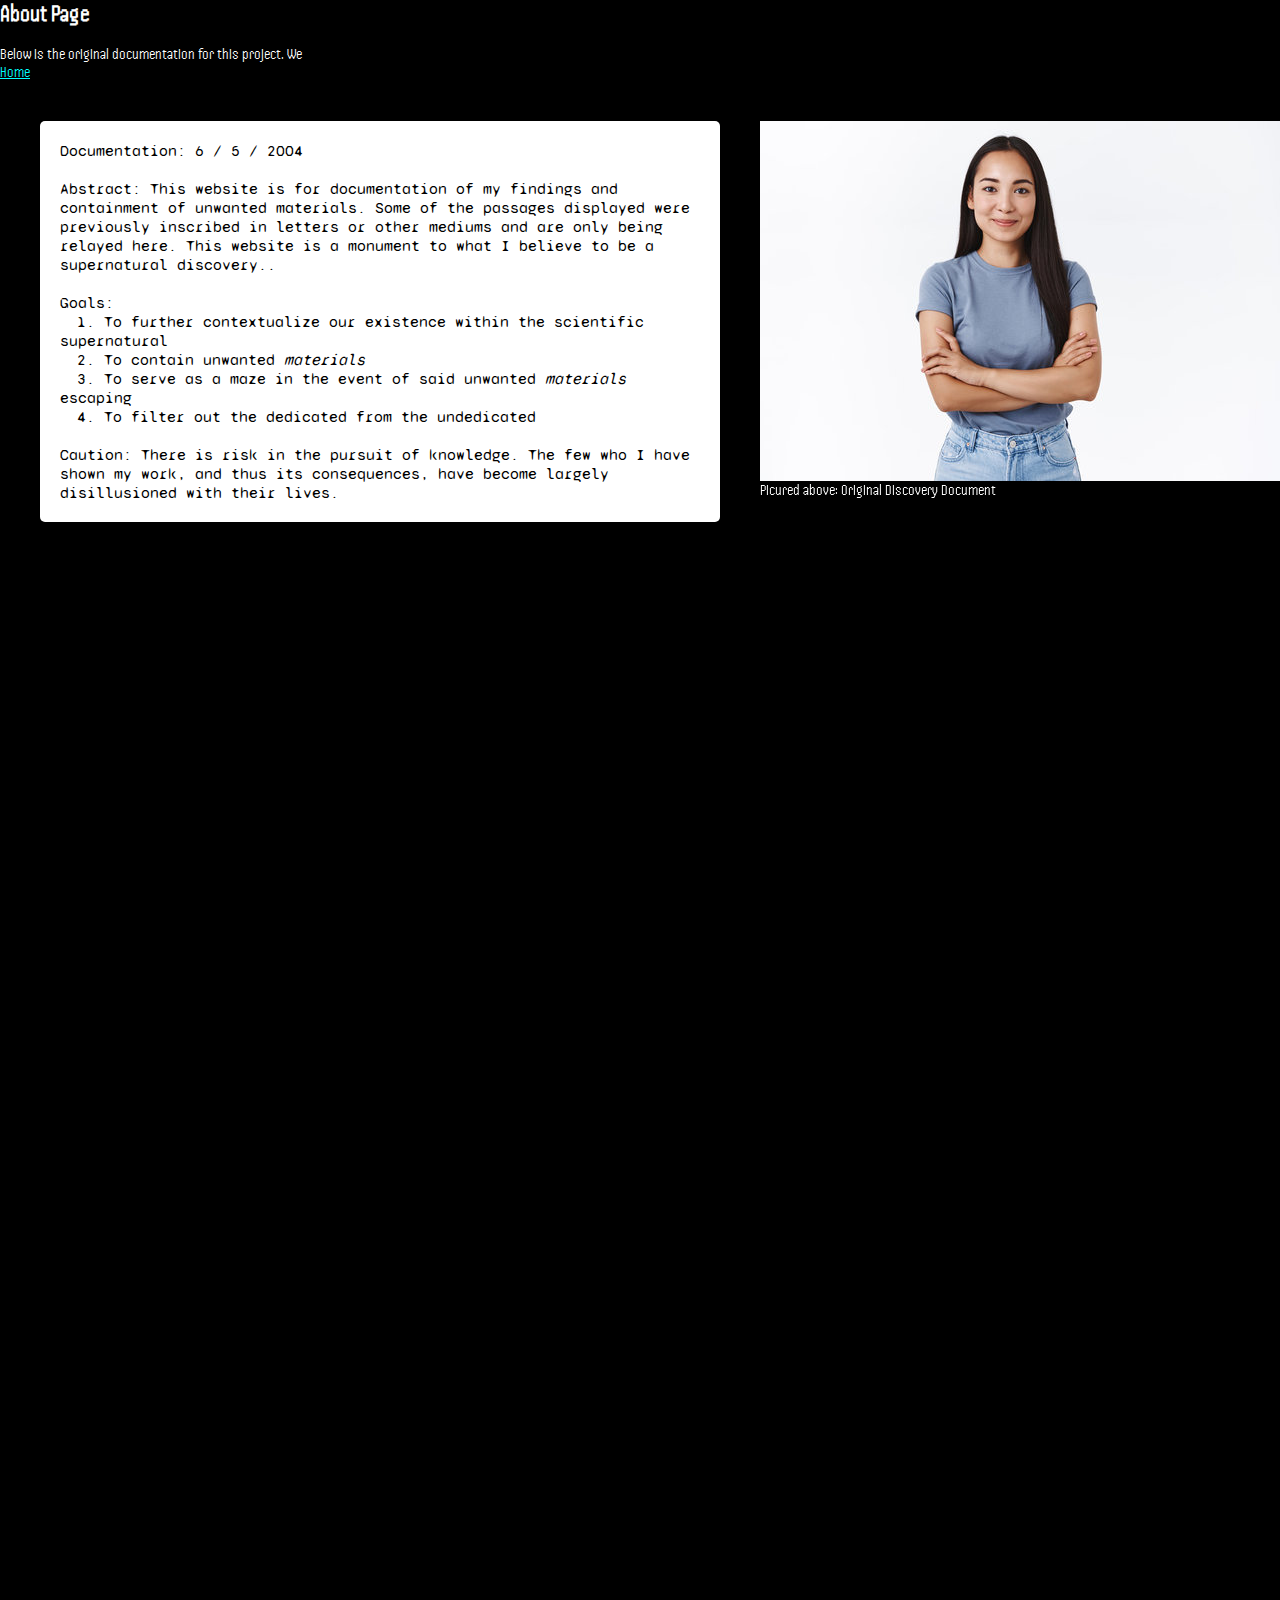
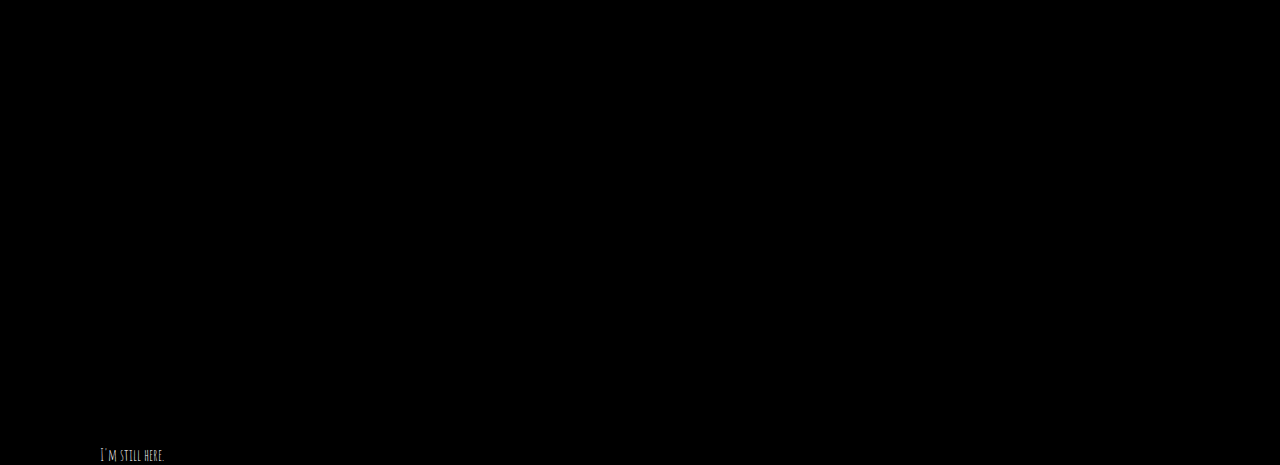
==== About.html @ eedd03cb "about 1" ====
<!DOCTYPE html>
<html lang="en">
<head>
    <link rel="stylesheet" href="https://fonts.googleapis.com/css?family=Handjet">
    <link rel="stylesheet" href="https://fonts.googleapis.com/css2?family=Amatic+SC&family=Syne+Mono">
    <link rel="stylesheet" type="text/css" href="./styles/style.css">
    <meta charset="UTF-8">
    <meta name="viewport" content="width=device-width, initial-scale=1.0">
    <title>About</title>
    <script type="module" src="scripts/main.js"></script>
    <script type="module" src="scripts/gameLog.js"></script>
</head>
<body class="backgroundAndText" >
    <div id = "about" class="about">
        <div id = "updates">
            <div class="about">
                <h2>About Page</h2><br>
                <p>Below is the original documentation for this project. We </p><br>
                <a href="Home.html">Home</a>
            </div>
        </div>
        <div id = "documentation">
            <div class="about-old">
                <p>Documentation: 6 / 5 / 2004  </p><br><br>
                <p id = "abstract">
                    Abstract: This website is for documentation of my findings and containment of unwanted materials.
                    Some of the passages displayed were previously inscribed in letters or other mediums and are only 
                    being relayed here. This website is a monument to what I believe to be a supernatural discovery..<br><br>
                </p>
                <p id = "Goals">
                    Goals:<br>
                    &#8194; 1. To further contextualize our existence within the scientific supernatural <br>
                    &#8194; 2. To contain unwanted <i>materials</i> <br>
                    &#8194; 3. To serve as a maze in the event of said unwanted <i>materials</i> escaping<br>
                    &#8194; 4. To filter out the dedicated from the undedicated <br><br>
                </p>
                <p id = "Warnings">
                    Caution: There is risk in the pursuit of knowledge. The few who I have shown my work, and
                    thus its consequences, have become largely disillusioned with their lives.
                </p>       
            </div>
        </div>
        <div id = "Spirit">
            <div class="spiritAbout">
                <p class="Spirit">I'm still here.</p><br>
            </div>
        </div>
    </div>
    <div id="right">
        <div id = "documentation">
            <img class="aboutPhoto" id="checksPuzzleAbout" src="./images/scarygirl.jpg" alt="Italian Trulli">
        </div>
        <div id = "aboutPhoto">
            <p class="aboutPhotoText">Picured above: Original Discovery Document</p>
        </div>
</body>
</html>
---- styles/style.css ----
* {
  margin: 0;
  padding: 0;
}

p {
  display: inline;
}

button{
  background-color: rgb(0, 0, 0);
  border-radius: 3px;
  border-color: white;
  padding: 15 px 32px;
  font-size: 16px;
  width: 25%;
}

input {
  border-radius: 3px;
  border-color: white;
  width: 25%;
  font-size: 16px;
  /* background-color: ; */
}

.backgroundAndText {
  font-family: 'Handjet', 'Handjet';
  background-color: rgb(0, 0, 0);
  color: white;
}

.backgroundAndText a {
  color: aqua;
}
 
#Findings p {
  display: block;
}

.backgroundAndText #context{
  color: black;
}

#context {
  cursor: default;
}

.links {
  font-weight: bold;
}

/*Lessons Styling*/
.Lessons {
  font-family: 'Handjet', 'Handjet';
  color: white;
} 

.Spirit {
  /*color: blue;*/
  /*font-weight: bold;*/
  font-family: 'Amatic SC', serif;
  text-shadow: 1px 1px black;
}

#Findings {
  width: 75%;
  margin: 0 auto;
  /* background-color: gray; */
  padding: 5px;
}

.Finding {
  /* font-family: 'Syne Mono', monospace;
  background-color: #fff6d6; */
  border-radius: 5px;
  width: auto;
  padding: 5px;
  margin: 10px;
}

.Story {
  text-indent: 15px;
}

.homeimg {
  opacity: 0;
  position: absolute;
  top: 0;
  left: 0;
  z-index: -2;
}

.text-container {
  position: absolute;
}

.overlay-text {
  position: absolute;
  font-family: 'Amatic SC', serif;
  text-shadow: 1px 1px black;
  top: 45px;
  left: 280px;/*update this to match the new font*/
  z-index: -1;
}
/* 
.header {
  font-family: ''
} */

.about-old {
  font-family: 'Syne Mono', monospace;
  color: rgb(0, 0, 0);
  background-color: rgb(255, 255, 255);
  border-radius: 5px;
  width: 50%;
  padding: 20px;
  margin: 40px;
  float:left;
  max-width: 800px;
}

.about {
  font-family: 'Handjet', 'Handjet';
  position: sticky;
  text-shadow: 0.4px px rgb(255, 255, 255);
  display: inline;
  
}

.aboutPhoto{
  position: fixed;
  margin-top: 40px;
}

.aboutPhotoText{
  position: fixed;
  margin-top: 400px;
}

.spiritAbout {
  top: 45px; 
  left: 100px;
  position: absolute;
  font-family: 'Amatic SC', serif;
  text-shadow: 1px 1px black;
  margin-top: 2000px;
  z-index: -6; 
}

.spiritLesson {
  top: 45px; 
  left: 100px;
  position: absolute;
  font-family: 'Amatic SC', serif;
  text-shadow: 1px 1px black;
  margin-top: 740px;
  z-index: -6; 
  opacity: 0.45;
}

span {
  font-weight: bold;
}

#containment {
  width: 75%;
  margin: 0 auto;
}

.bordertesting {
  border: 2px;
  border-color: gray;
  border-style: dotted;
}

#EntryForm {
  margin: 0 auto;
}
.prisonerWarning {
  height: 90vh;
  display: flex;
  justify-content: center;
  align-items: center;
  vertical-align: middle;
  font-family: 'Amatic SC', serif;
  text-align: center;
  font-size: 50px;
  position: absolute;
  font-family: 'Amatic SC', serif;
  text-shadow: 1px 1px black;
}

.startimg {
  opacity: 0;
  z-index: -1;
  justify-content: center;
  align-items: center;
  vertical-align: middle;
  position: absolute;
}

.about2photos {
  position: relative;
  top: 0;
  left: 0;
}

.nopupils{
  position: relative;
  top: 0;
  left: 0;
}

@keyframes shake {
  0% { transform: translate(0, 0); }
  20% { transform: translate(-5px, 1); }
  40% { transform: translate(5px, 2); }
  60% { transform: translate(-5px, -1); }
  80% { transform: translate(5px, 0); }
  100% { transform: translate(0, -2); }
}

.leftpupil {
  top: 155px;
  left: 278px;
  width: 15px;
  height: auto;
  z-index: 2;
  position: absolute;
  animation: shake 3s infinite;
}

.rightpupil {
  top: 150px;
  left: 360px;
  width: 15px;
  height: auto;
  z-index: 2;
  position: absolute;
  animation: shake 3s infinite;
}

.overlap-container {
  position: relative;
  display: flex;
  justify-content: center;
  align-items: center;
  height: 100vh
}
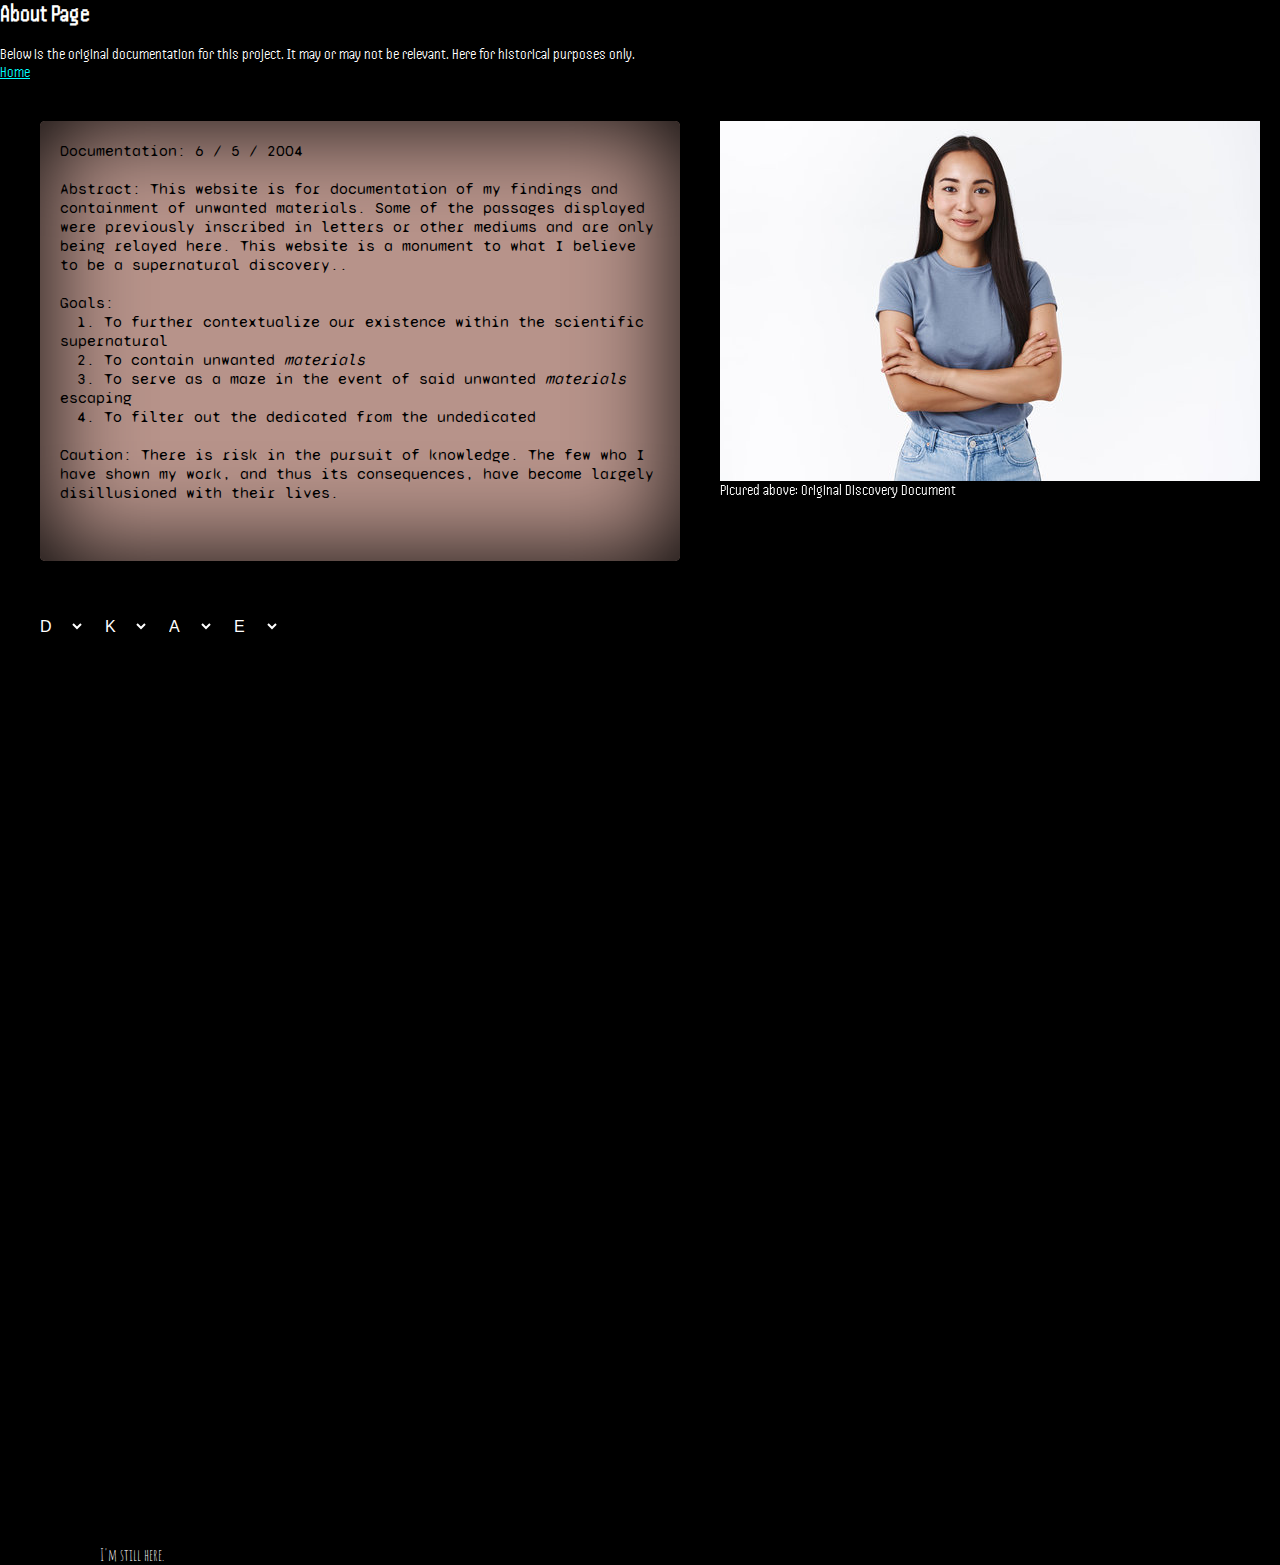
==== commit 3945d55b: "about 1 updates" ====
--- a/About.html
+++ b/About.html
@@ -4,9 +4,11 @@
     <link rel="stylesheet" href="https://fonts.googleapis.com/css?family=Handjet">
     <link rel="stylesheet" href="https://fonts.googleapis.com/css2?family=Amatic+SC&family=Syne+Mono">
     <link rel="stylesheet" type="text/css" href="./styles/style.css">
+    <link rel="stylesheet" type="text/css" href="./styles/wheel.css">
     <meta charset="UTF-8">
     <meta name="viewport" content="width=device-width, initial-scale=1.0">
     <title>About</title>
+    <script type="module" src="scripts/BikeLockTest.js"></script>
     <script type="module" src="scripts/main.js"></script>
     <script type="module" src="scripts/gameLog.js"></script>
 </head>
@@ -15,7 +17,7 @@
         <div id = "updates">
             <div class="about">
                 <h2>About Page</h2><br>
-                <p>Below is the original documentation for this project. We </p><br>
+                <p>Below is the original documentation for this project. It may or may not be relevant. Here for historical purposes only. </p><br>
                 <a href="Home.html">Home</a>
             </div>
         </div>
@@ -40,18 +42,28 @@
                 </p>       
             </div>
         </div>
+
+        <div id="right">
+            <div id = "documentation">
+                <img class="aboutPhoto" id="checksPuzzleAbout" src="./images/scarygirl.jpg" alt="Italian Trulli">
+            </div>
+            <div id = "aboutPhoto">
+                <p class="aboutPhotoText">Picured above: Original Discovery Document</p>
+            </div>
+        </div>
+        
+        <div class="aboutPuzzle">
+            <div id="puzzle">
+            </div>
+            <div id="StatusText" style="margin-left: 20px;">
+            </div>
+        </div>
+        
         <div id = "Spirit">
             <div class="spiritAbout">
                 <p class="Spirit">I'm still here.</p><br>
             </div>
         </div>
     </div>
-    <div id="right">
-        <div id = "documentation">
-            <img class="aboutPhoto" id="checksPuzzleAbout" src="./images/scarygirl.jpg" alt="Italian Trulli">
-        </div>
-        <div id = "aboutPhoto">
-            <p class="aboutPhotoText">Picured above: Original Discovery Document</p>
-        </div>
 </body>
 </html>--- a/styles/style.css
+++ b/styles/style.css
@@ -7,7 +7,7 @@
   display: inline;
 }
 
-button{
+button {
   background-color: rgb(0, 0, 0);
   border-radius: 3px;
   border-color: white;
@@ -33,12 +33,12 @@
 .backgroundAndText a {
   color: aqua;
 }
- 
+
 #Findings p {
   display: block;
 }
 
-.backgroundAndText #context{
+.backgroundAndText #context {
   color: black;
 }
 
@@ -54,7 +54,7 @@
 .Lessons {
   font-family: 'Handjet', 'Handjet';
   color: white;
-} 
+}
 
 .Spirit {
   /*color: blue;*/
@@ -100,56 +100,72 @@
   font-family: 'Amatic SC', serif;
   text-shadow: 1px 1px black;
   top: 45px;
-  left: 280px;/*update this to match the new font*/
+  left: 280px;
+  /*update this to match the new font*/
   z-index: -1;
 }
+
 /* 
 .header {
   font-family: ''
 } */
 
 .about-old {
+  width: 600px; /* Set a fixed width */
+  height: 400px; /* Set a fixed height */
+  overflow: hidden; /* Hide overflowing content */
   font-family: 'Syne Mono', monospace;
   color: rgb(0, 0, 0);
-  background-color: rgb(255, 255, 255);
   border-radius: 5px;
   width: 50%;
   padding: 20px;
   margin: 40px;
-  float:left;
-  max-width: 800px;
+  float: left;
+  max-width: 600px;
+  box-shadow: 5px 5px 100px black, 0 0 100px rgb(0, 0, 0) inset;
+  background: #b7938a;
 }
 
 .about {
   font-family: 'Handjet', 'Handjet';
   position: sticky;
   text-shadow: 0.4px px rgb(255, 255, 255);
-  display: inline;
-  
-}
-
-.aboutPhoto{
+  display: block;
+
+}
+
+.aboutPuzzle {
+  margin-top: 520px;
+  margin-left: 20px;
+}
+
+.aboutPhoto {
   position: fixed;
   margin-top: 40px;
 }
 
-.aboutPhotoText{
+.lessonPhoto {
+  width: 600px;
+  padding: 20px;
+}
+
+.aboutPhotoText {
   position: fixed;
   margin-top: 400px;
 }
 
 .spiritAbout {
-  top: 45px; 
+  top: 45px;
   left: 100px;
   position: absolute;
   font-family: 'Amatic SC', serif;
   text-shadow: 1px 1px black;
-  margin-top: 2000px;
-  z-index: -6; 
+  margin-top: 1500px;
+  z-index: -6;
 }
 
 .spiritLesson {
-  top: 45px; 
+  top: 45px;
   left: 100px;
   position: absolute;
   font-family: 'Amatic SC', serif;
@@ -193,6 +209,7 @@
 
 .startimg {
   opacity: 0;
+  width: 400px;
   z-index: -1;
   justify-content: center;
   align-items: center;
@@ -213,12 +230,30 @@
 }
 
 @keyframes shake {
-  0% { transform: translate(0, 0); }
-  20% { transform: translate(-5px, 1); }
-  40% { transform: translate(5px, 2); }
-  60% { transform: translate(-5px, -1); }
-  80% { transform: translate(5px, 0); }
-  100% { transform: translate(0, -2); }
+
+  0% {
+    transform: translate(0, 0);
+  }
+
+  20% {
+    transform: translate(-5px, 1);
+  }
+
+  40% {
+    transform: translate(5px, 2);
+  }
+
+  60% {
+    transform: translate(-5px, -1);
+  }
+
+  80% {
+    transform: translate(5px, 0);
+  }
+
+  100% {
+    transform: translate(0, -2);
+  }
 }
 
 .leftpupil {
@@ -247,4 +282,10 @@
   justify-content: center;
   align-items: center;
   height: 100vh
+}
+
+.Blackout {
+  color: rgb(255, 255, 255);
+  background-color: rgb(255, 255, 255);
+  user-select: none;
 }--- a/styles/wheel.css
+++ b/styles/wheel.css
@@ -0,0 +1,45 @@
+.dropbtn {
+  background-color: #000000;
+  background-color: #000000;
+  color: white;
+  padding: 16px;
+  font-size: 16px;
+  border: none;
+  cursor: pointer;
+}
+
+/* The container <div> - needed to position the dropdown content */
+.dropdown {
+  position: relative;
+  display: inline-block;
+}
+
+/* Dropdown Content (Hidden by Default) */
+.dropdown-content {
+  display: none;
+  position: absolute;
+  background-color: rgb(6, 6, 6);
+  min-width: 160px;
+  box-shadow: 0px 8px 16px 0px rgba(0,0,0,0.2);
+  z-index: 1;
+}
+
+/* Links inside the dropdown */
+.dropdown-content a {
+  color: black;
+  padding: 12px 16px;
+  text-decoration: none;
+  display: block;
+}
+
+/* Change color of dropdown links on hover */
+.dropdown-content a:hover {background-color: #f1f1f1}
+
+/* Show the dropdown menu on hover */
+.dropdown:hover .dropdown-content {
+  display: block;
+}
+
+/* Change the background color of the dropdown button when the dropdown content is shown */
+.dropdown:hover .dropbtn {
+  background-color: #3e8e41;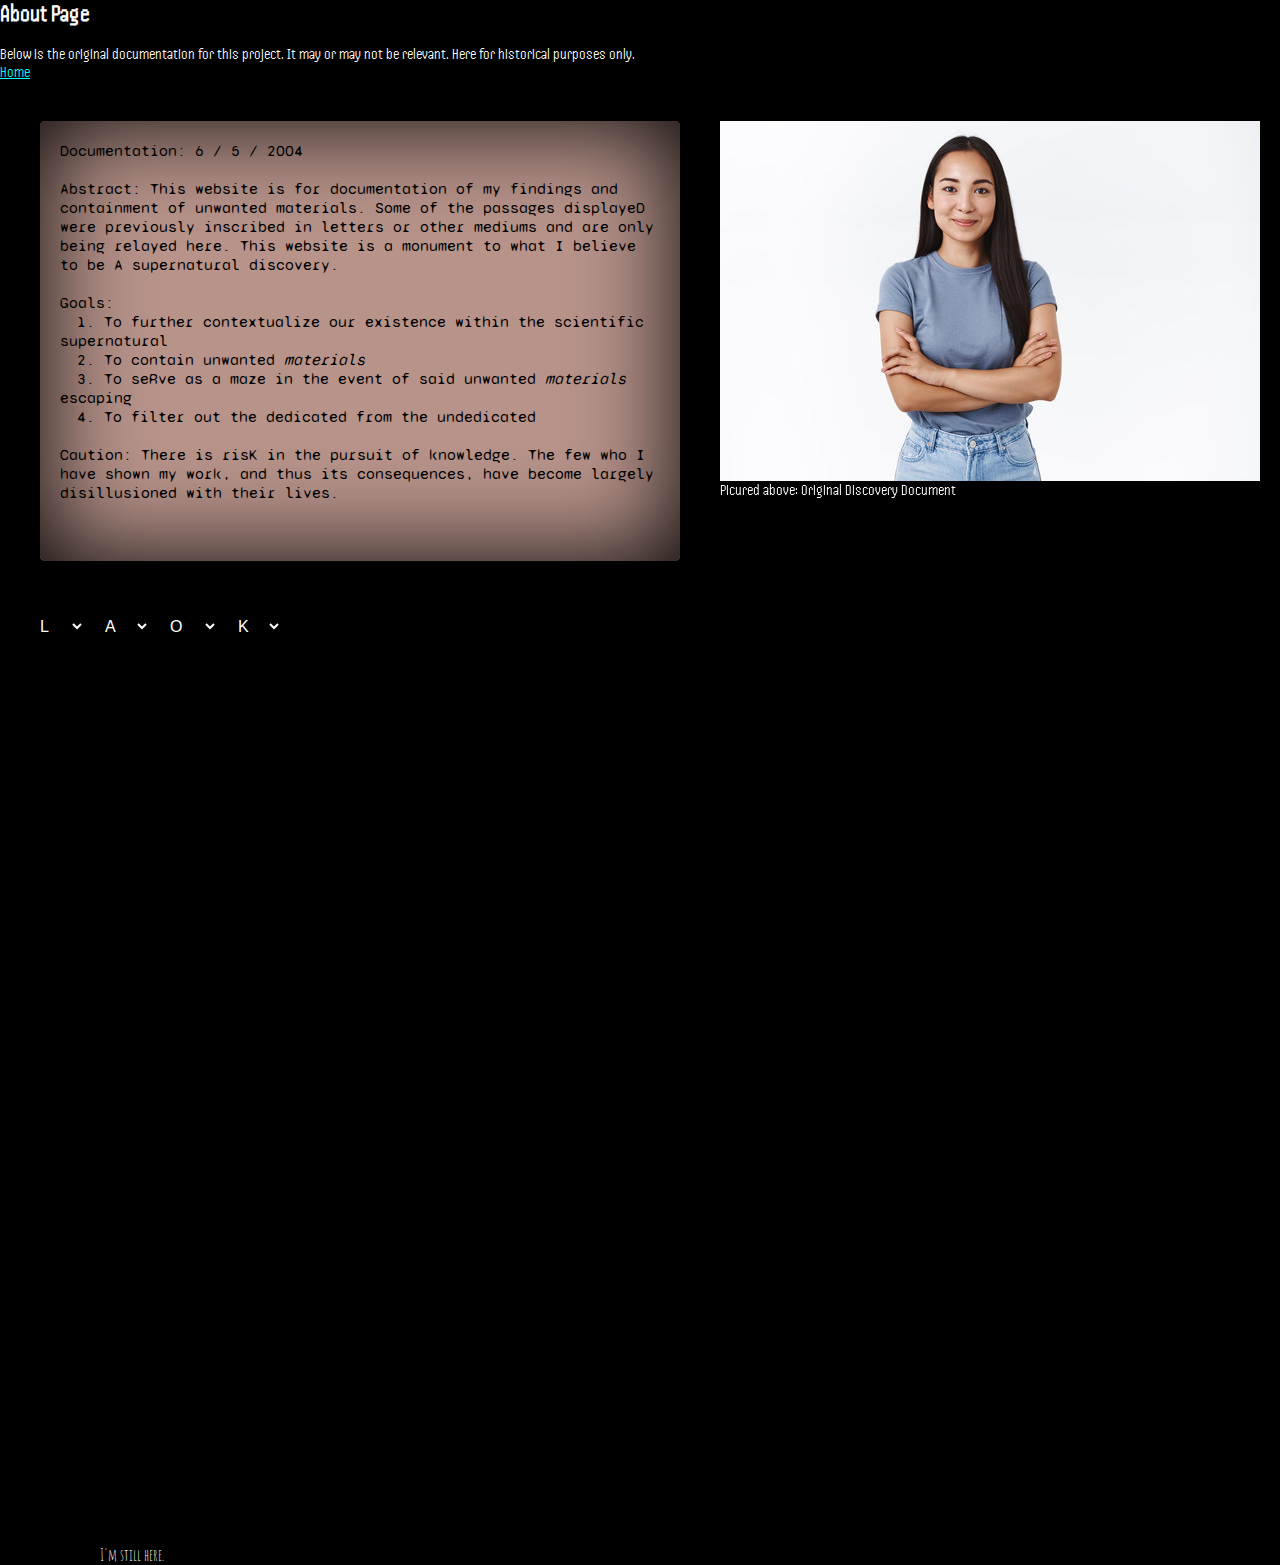
==== commit 9f6d9deb: "minor stuff" ====
--- a/About.html
+++ b/About.html
@@ -26,18 +26,18 @@
                 <p>Documentation: 6 / 5 / 2004  </p><br><br>
                 <p id = "abstract">
                     Abstract: This website is for documentation of my findings and containment of unwanted materials.
-                    Some of the passages displayed were previously inscribed in letters or other mediums and are only 
-                    being relayed here. This website is a monument to what I believe to be a supernatural discovery..<br><br>
+                    Some of the passages displayeD were previously inscribed in letters or other mediums and are only 
+                    being relayed here. This website is a monument to what I believe to be A supernatural discovery.<br><br>
                 </p>
                 <p id = "Goals">
                     Goals:<br>
                     &#8194; 1. To further contextualize our existence within the scientific supernatural <br>
                     &#8194; 2. To contain unwanted <i>materials</i> <br>
-                    &#8194; 3. To serve as a maze in the event of said unwanted <i>materials</i> escaping<br>
+                    &#8194; 3. To seRve as a maze in the event of said unwanted <i>materials</i> escaping<br>
                     &#8194; 4. To filter out the dedicated from the undedicated <br><br>
                 </p>
                 <p id = "Warnings">
-                    Caution: There is risk in the pursuit of knowledge. The few who I have shown my work, and
+                    Caution: There is risK in the pursuit of knowledge. The few who I have shown my work, and
                     thus its consequences, have become largely disillusioned with their lives.
                 </p>       
             </div>
--- a/styles/style.css
+++ b/styles/style.css
@@ -193,6 +193,7 @@
 #EntryForm {
   margin: 0 auto;
 }
+
 .prisonerWarning {
   height: 90vh;
   display: flex;
@@ -229,6 +230,10 @@
   left: 0;
 }
 
+.ARGModel {
+  animation: ARGshake 0.1s infinite;
+}
+
 @keyframes shake {
 
   0% {
@@ -255,6 +260,53 @@
     transform: translate(0, -2);
   }
 }
+
+@keyframes ARGshake {
+  0% {
+    transform: translate(0, 0);
+  }
+
+  10% {
+    transform: translate(-5px, -4px) rotate(-10deg);
+  }
+
+  20% {
+    transform: translate(7px, 6px) rotate(10deg);
+  }
+
+  30% {
+    transform: translate(-2px, -4px) rotate(-10deg);
+  }
+
+  40% {
+    transform: translate(3px, 9px) rotate(10deg);
+  }
+
+  50% {
+    transform: translate(-2px, -1px) rotate(-10deg);
+  }
+
+  60% {
+    transform: translate(5px, 6px) rotate(10deg);
+  }
+
+  70% {
+    transform: translate(-4px, -5px) rotate(-10deg);
+  }
+
+  80% {
+    transform: translate(5px, 4px) rotate(10deg);
+  }
+
+  90% {
+    transform: translate(-4px, 5px) rotate(-10deg);
+  }
+
+  100% {
+    transform: translate(0, 0);
+  }
+}
+
 
 .leftpupil {
   top: 155px;
@@ -288,4 +340,12 @@
   color: rgb(255, 255, 255);
   background-color: rgb(255, 255, 255);
   user-select: none;
+}
+
+#regret2Key {
+  user-select: text;
+}
+
+#regret4Key {
+  font-weight: normal;
 }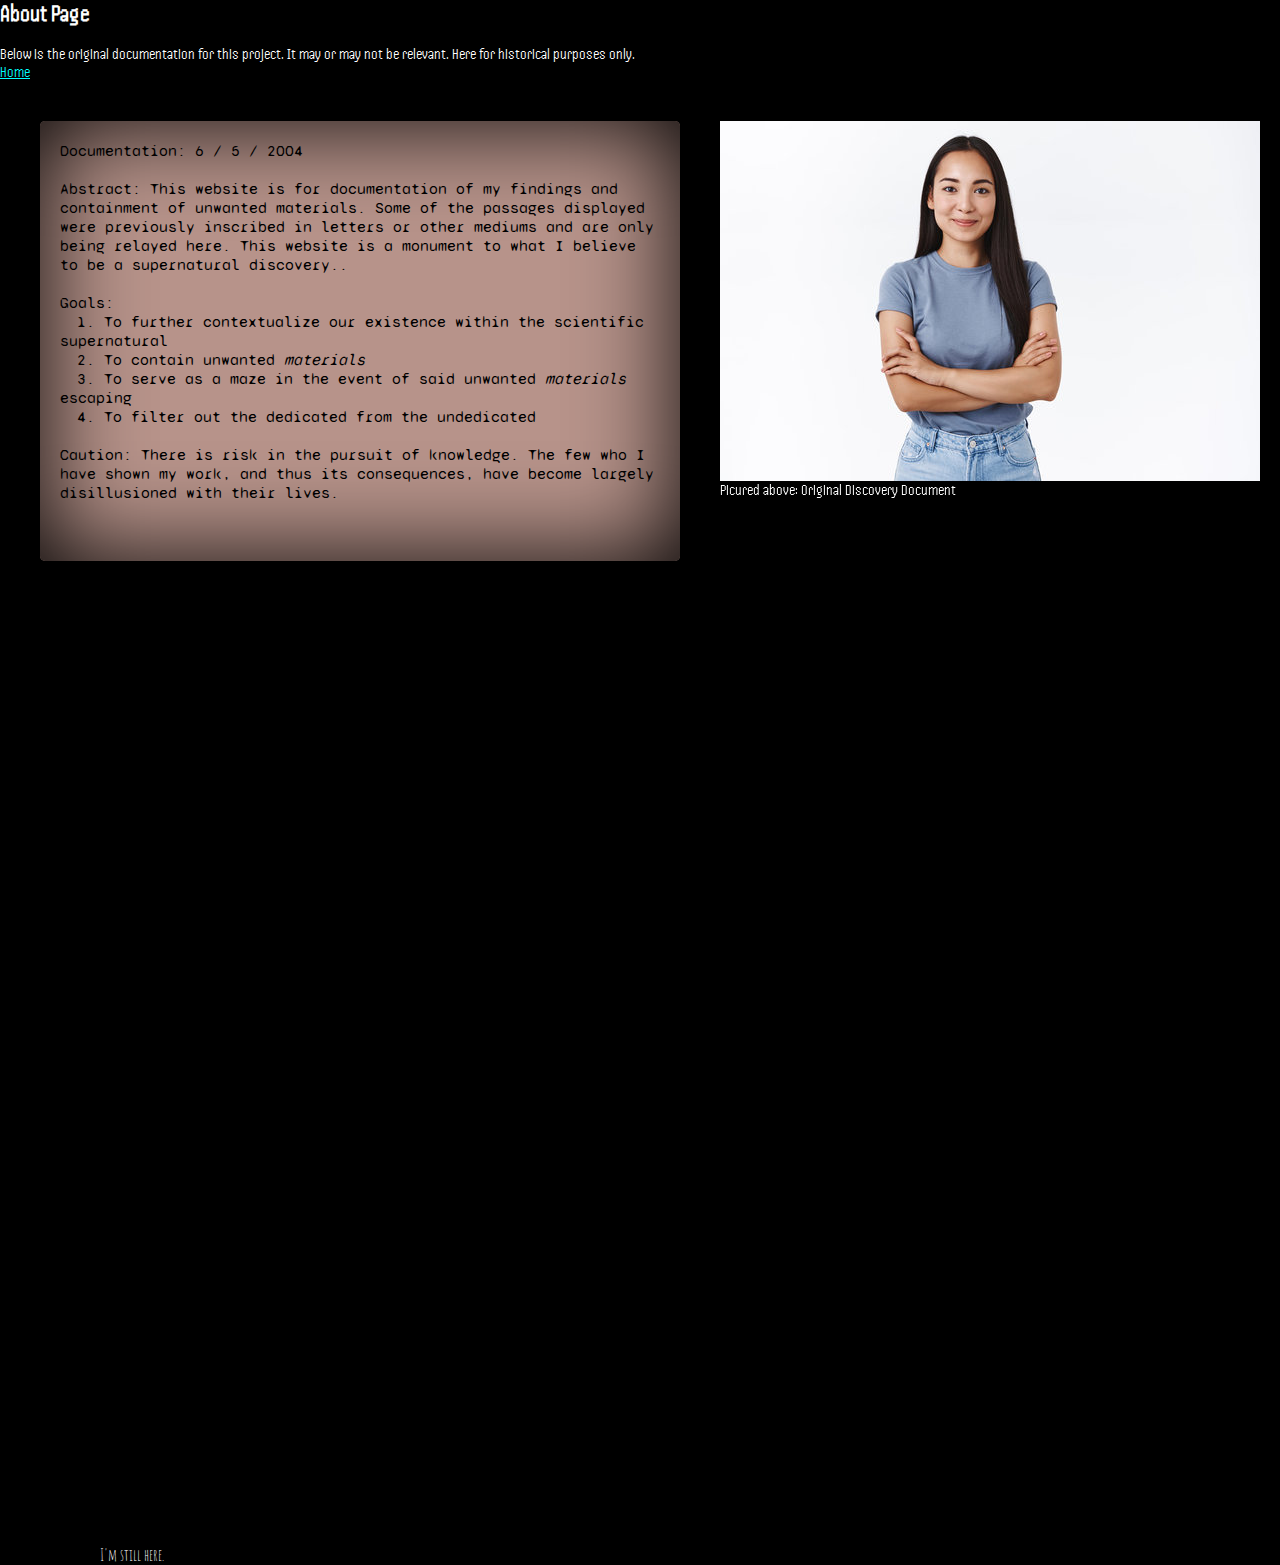
==== commit 01054542: "Refactored the About page event listeners to be created in gameLog.js and commented out code in the " ====
--- a/About.html
+++ b/About.html
@@ -8,7 +8,7 @@
     <meta charset="UTF-8">
     <meta name="viewport" content="width=device-width, initial-scale=1.0">
     <title>About</title>
-    <script type="module" src="scripts/BikeLockTest.js"></script>
+    <!-- <script type="module" src="scripts/BikeLockTest.js"></script> -->
     <script type="module" src="scripts/main.js"></script>
     <script type="module" src="scripts/gameLog.js"></script>
 </head>
@@ -26,18 +26,18 @@
                 <p>Documentation: 6 / 5 / 2004  </p><br><br>
                 <p id = "abstract">
                     Abstract: This website is for documentation of my findings and containment of unwanted materials.
-                    Some of the passages displayeD were previously inscribed in letters or other mediums and are only 
-                    being relayed here. This website is a monument to what I believe to be A supernatural discovery.<br><br>
+                    Some of the passages displayed were previously inscribed in letters or other mediums and are only 
+                    being relayed here. This website is a monument to what I believe to be a supernatural discovery..<br><br>
                 </p>
                 <p id = "Goals">
                     Goals:<br>
                     &#8194; 1. To further contextualize our existence within the scientific supernatural <br>
                     &#8194; 2. To contain unwanted <i>materials</i> <br>
-                    &#8194; 3. To seRve as a maze in the event of said unwanted <i>materials</i> escaping<br>
+                    &#8194; 3. To serve as a maze in the event of said unwanted <i>materials</i> escaping<br>
                     &#8194; 4. To filter out the dedicated from the undedicated <br><br>
                 </p>
                 <p id = "Warnings">
-                    Caution: There is risK in the pursuit of knowledge. The few who I have shown my work, and
+                    Caution: There is risk in the pursuit of knowledge. The few who I have shown my work, and
                     thus its consequences, have become largely disillusioned with their lives.
                 </p>       
             </div>
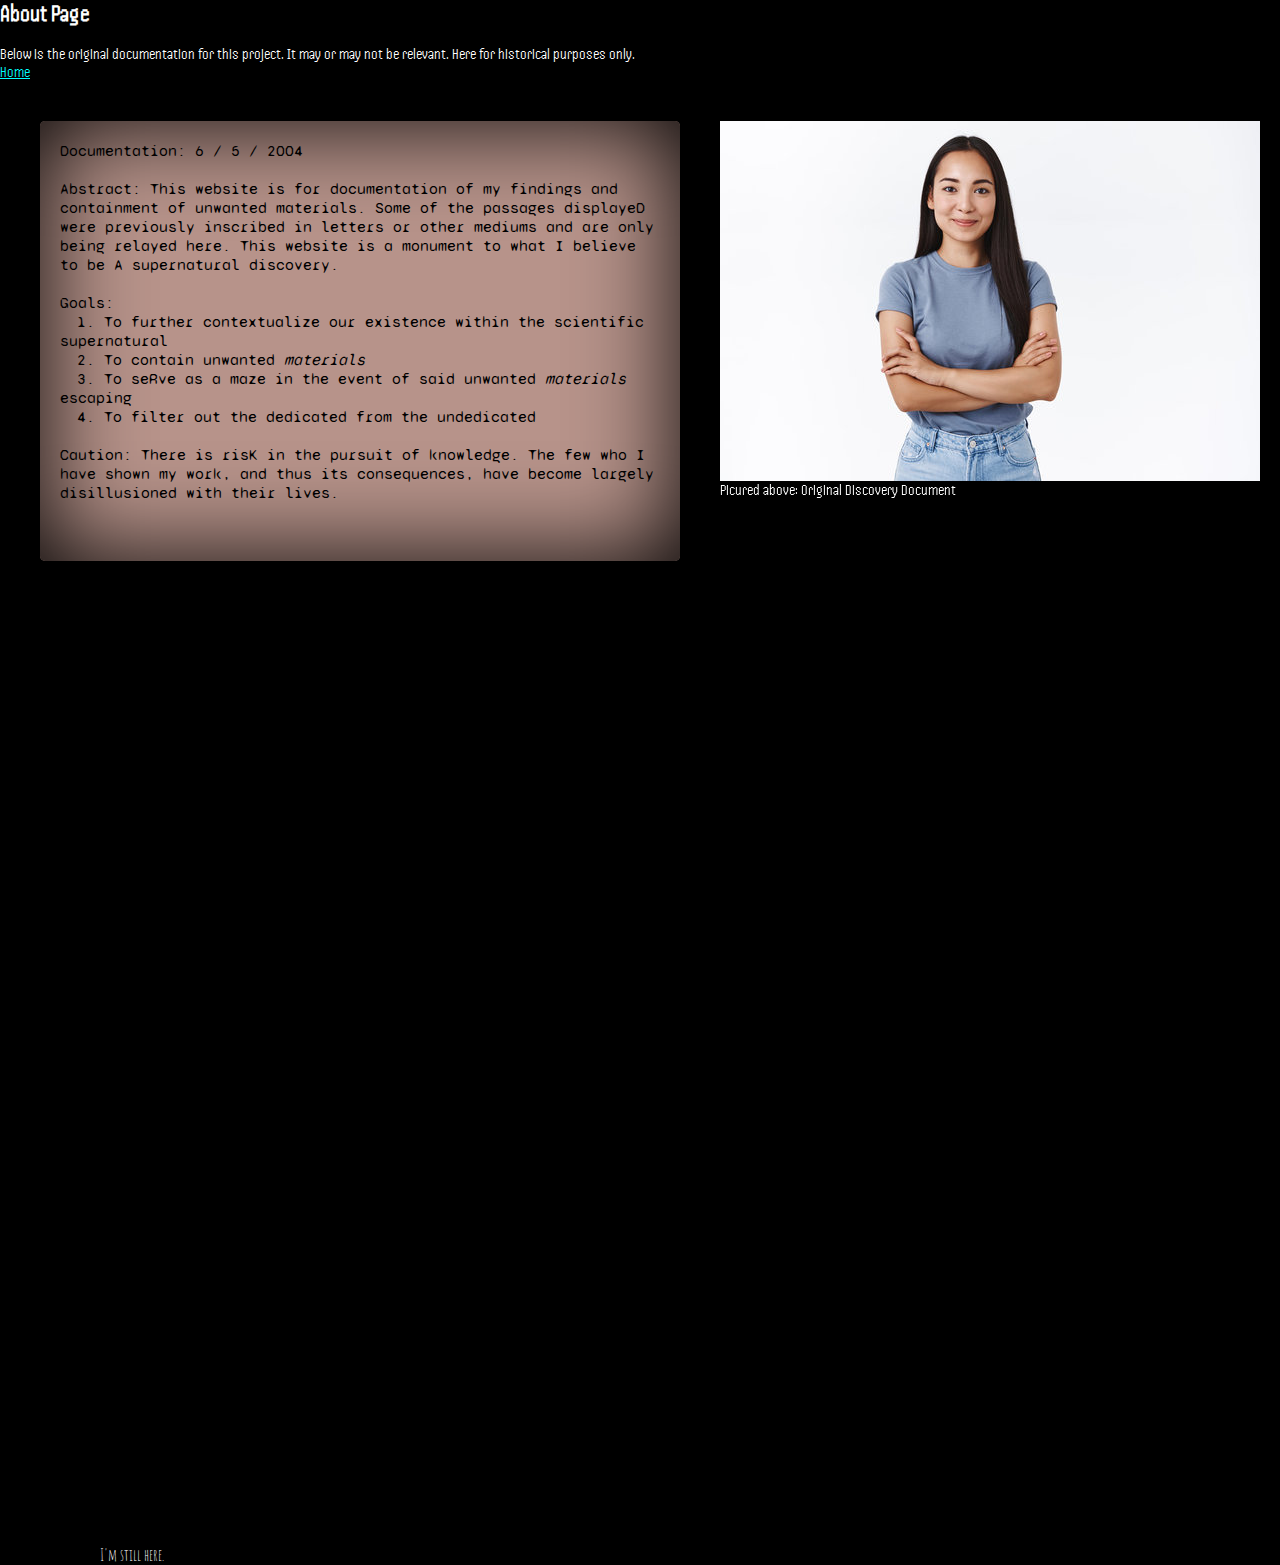
==== commit 8f383e19: "Refactored the About page event listeners to be created in gameLog.js and commented out code in the " ====
--- a/About.html
+++ b/About.html
@@ -26,18 +26,18 @@
                 <p>Documentation: 6 / 5 / 2004  </p><br><br>
                 <p id = "abstract">
                     Abstract: This website is for documentation of my findings and containment of unwanted materials.
-                    Some of the passages displayed were previously inscribed in letters or other mediums and are only 
-                    being relayed here. This website is a monument to what I believe to be a supernatural discovery..<br><br>
+                    Some of the passages displayeD were previously inscribed in letters or other mediums and are only 
+                    being relayed here. This website is a monument to what I believe to be A supernatural discovery.<br><br>
                 </p>
                 <p id = "Goals">
                     Goals:<br>
                     &#8194; 1. To further contextualize our existence within the scientific supernatural <br>
                     &#8194; 2. To contain unwanted <i>materials</i> <br>
-                    &#8194; 3. To serve as a maze in the event of said unwanted <i>materials</i> escaping<br>
+                    &#8194; 3. To seRve as a maze in the event of said unwanted <i>materials</i> escaping<br>
                     &#8194; 4. To filter out the dedicated from the undedicated <br><br>
                 </p>
                 <p id = "Warnings">
-                    Caution: There is risk in the pursuit of knowledge. The few who I have shown my work, and
+                    Caution: There is risK in the pursuit of knowledge. The few who I have shown my work, and
                     thus its consequences, have become largely disillusioned with their lives.
                 </p>       
             </div>
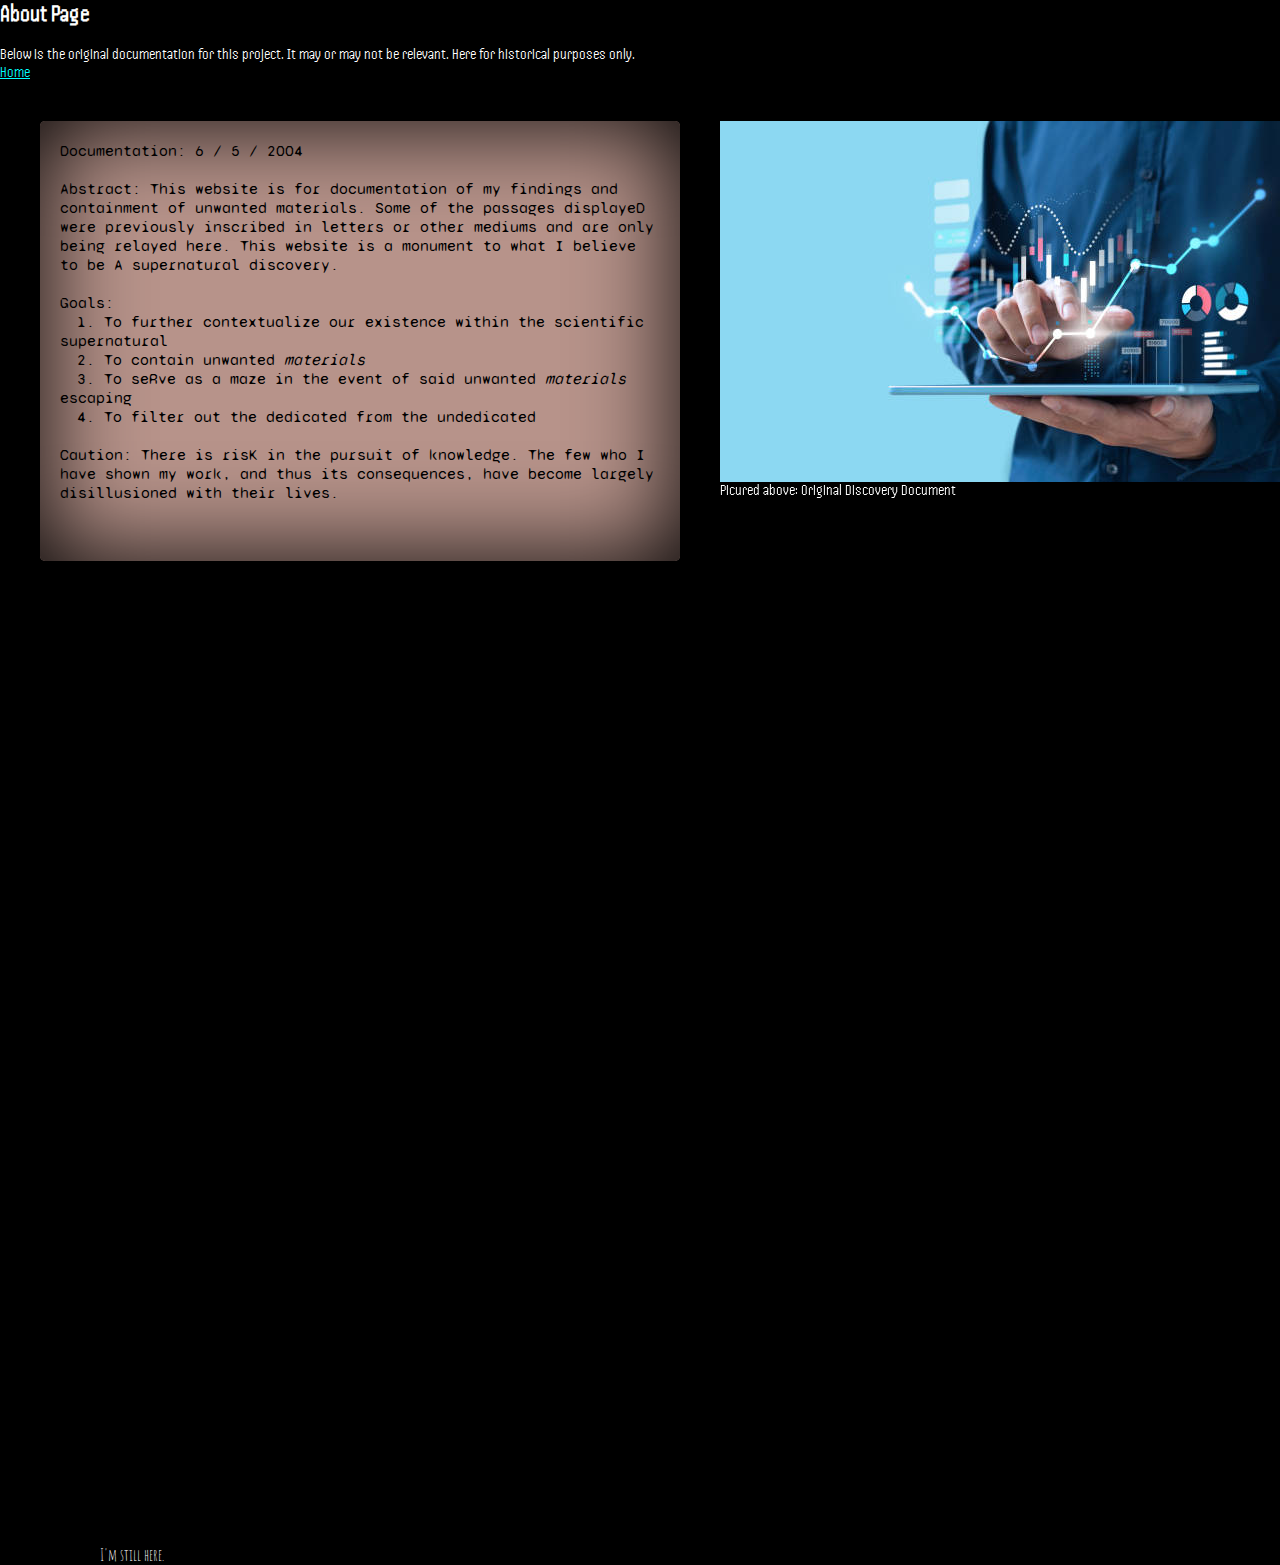
==== commit a4506eb8: "minor fixes" ====
--- a/About.html
+++ b/About.html
@@ -45,7 +45,7 @@
 
         <div id="right">
             <div id = "documentation">
-                <img class="aboutPhoto" id="checksPuzzleAbout" src="./images/scarygirl.jpg" alt="Italian Trulli">
+                <img class="aboutPhoto" id="checksPuzzleAbout" src="./images/TestPhoto.jpg" alt="Italian Trulli">
             </div>
             <div id = "aboutPhoto">
                 <p class="aboutPhotoText">Picured above: Original Discovery Document</p>
--- a/styles/style.css
+++ b/styles/style.css
@@ -50,6 +50,10 @@
   font-weight: bold;
 }
 
+.hidden {
+  display: none;
+}
+
 /*Lessons Styling*/
 .Lessons {
   font-family: 'Handjet', 'Handjet';
@@ -88,7 +92,9 @@
   position: absolute;
   top: 0;
   left: 0;
+  width: 700px;
   z-index: -2;
+  mask-image: linear-gradient(to bottom, rgba(0, 0, 0, 1.0) 75%, transparent 100%);
 }
 
 .text-container {
@@ -228,13 +234,15 @@
   position: relative;
   top: 0;
   left: 0;
+  width: 500px;
+  mask-image: linear-gradient(to bottom, rgba(0, 0, 0, 1.0) 70%, transparent 100%);
 }
 
 .ARGModel {
   animation: ARGshake 0.1s infinite;
 }
 
-@keyframes shake {
+@keyframes shakeLeft {
 
   0% {
     transform: translate(0, 0);
@@ -258,6 +266,33 @@
 
   100% {
     transform: translate(0, -2);
+  }
+}
+
+@keyframes shakeRight {
+
+  0% {
+    transform: translate(0, 0);
+  }
+
+  20% {
+    transform: translate(-5px, 0.25);
+  }
+
+  40% {
+    transform: translate(5px, 0.5);
+  }
+
+  60% {
+    transform: translate(-5px, -0.25);
+  }
+
+  80% {
+    transform: translate(5px, 0);
+  }
+
+  100% {
+    transform: translate(0, -0.5);
   }
 }
 
@@ -309,23 +344,23 @@
 
 
 .leftpupil {
-  top: 155px;
-  left: 278px;
+  top: 123px;
+  left: 200px;
   width: 15px;
   height: auto;
   z-index: 2;
   position: absolute;
-  animation: shake 3s infinite;
+  animation: shakeLeft 10s infinite;
 }
 
 .rightpupil {
-  top: 150px;
-  left: 360px;
+  top: 137px;
+  left: 247px;
   width: 15px;
   height: auto;
   z-index: 2;
   position: absolute;
-  animation: shake 3s infinite;
+  animation: shakeRight 10s infinite;
 }
 
 .overlap-container {
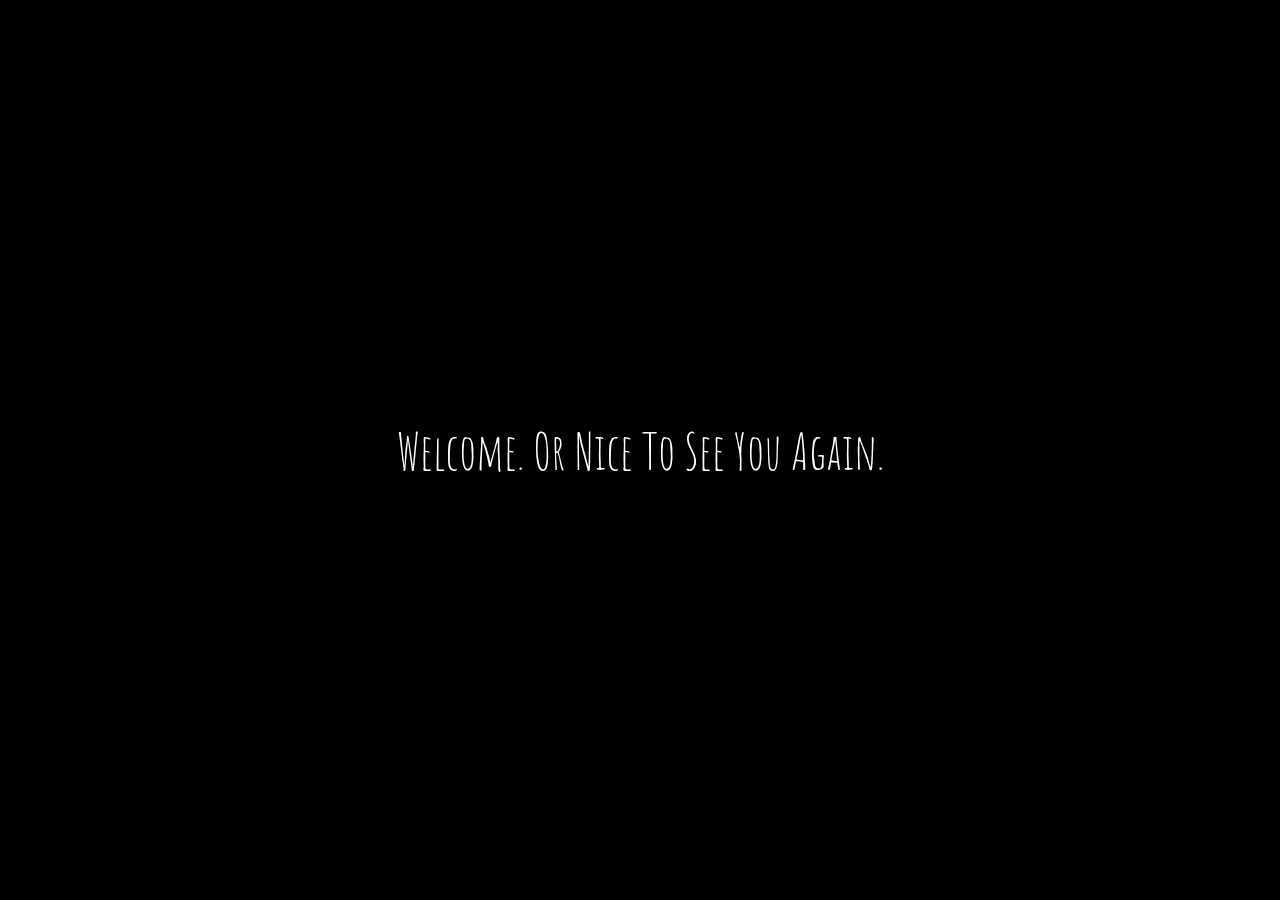
==== commit cd5d5520: "Text Font Changes" ====
--- a/About.html
+++ b/About.html
@@ -4,7 +4,6 @@
     <link rel="stylesheet" href="https://fonts.googleapis.com/css?family=Handjet">
     <link rel="stylesheet" href="https://fonts.googleapis.com/css2?family=Amatic+SC&family=Syne+Mono">
     <link rel="stylesheet" type="text/css" href="./styles/style.css">
-    <link rel="stylesheet" type="text/css" href="./styles/wheel.css">
     <meta charset="UTF-8">
     <meta name="viewport" content="width=device-width, initial-scale=1.0">
     <title>About</title>
@@ -23,20 +22,20 @@
         </div>
         <div id = "documentation">
             <div class="about-old">
-                <p>Documentation: 6 / 5 / 2004  </p><br><br>
-                <p id = "abstract">
+                <p style="font-size: 16px;">Documentation: 6 / 5 / 2004  </p><br><br>
+                <p id = "abstract" style="font-size: 16px;">
                     Abstract: This website is for documentation of my findings and containment of unwanted materials.
                     Some of the passages displayeD were previously inscribed in letters or other mediums and are only 
                     being relayed here. This website is a monument to what I believe to be A supernatural discovery.<br><br>
                 </p>
-                <p id = "Goals">
+                <p id = "Goals" style="font-size: 16px;">
                     Goals:<br>
                     &#8194; 1. To further contextualize our existence within the scientific supernatural <br>
-                    &#8194; 2. To contain unwanted <i>materials</i> <br>
-                    &#8194; 3. To seRve as a maze in the event of said unwanted <i>materials</i> escaping<br>
+                    &#8194; 2. To contain unwanted <i style="font-size: 16px;">materials</i> <br>
+                    &#8194; 3. To seRve as a maze in the event of said unwanted <i style="font-size: 15px;">materials</i> escaping<br>
                     &#8194; 4. To filter out the dedicated from the undedicated <br><br>
                 </p>
-                <p id = "Warnings">
+                <p id = "Warnings" style="font-size: 16px;">
                     Caution: There is risK in the pursuit of knowledge. The few who I have shown my work, and
                     thus its consequences, have become largely disillusioned with their lives.
                 </p>       
--- a/styles/style.css
+++ b/styles/style.css
@@ -1,10 +1,13 @@
 * {
   margin: 0;
   padding: 0;
+  font-size: 25px;
 }
 
 p {
   display: inline;
+  max-width: 1000px;
+  font-size: 25px;
 }
 
 button {
@@ -16,6 +19,34 @@
   width: 25%;
 }
 
+.regretsBottom {
+  width: 600px;
+  position: relative;
+  top: 0;
+  left: 0;
+}
+.regretsTop {
+  width: 600px;
+  position: absolute;
+  top: 0px;
+  left: 0px;
+  z-index: 1;
+}
+
+.hide {
+  animation-name: fadeOut;
+  animation-duration: 3s;
+}
+
+@keyframes fadeOut {
+  0% {
+      opacity: 1;
+  }
+  100% {
+      opacity: 0;
+  }
+}
+
 input {
   border-radius: 3px;
   border-color: white;
@@ -48,6 +79,7 @@
 
 .links {
   font-weight: bold;
+  font-size: 25px;
 }
 
 .hidden {
@@ -67,7 +99,7 @@
   text-shadow: 1px 1px black;
 }
 
-#Findings {
+.Findings {
   width: 75%;
   margin: 0 auto;
   /* background-color: gray; */
@@ -94,7 +126,7 @@
   left: 0;
   width: 700px;
   z-index: -2;
-  mask-image: linear-gradient(to bottom, rgba(0, 0, 0, 1.0) 75%, transparent 100%);
+  mask-image: linear-gradient(to bottom, rgba(0, 0, 0, 1.0) 80%, transparent 100%);
 }
 
 .text-container {
@@ -105,8 +137,8 @@
   position: absolute;
   font-family: 'Amatic SC', serif;
   text-shadow: 1px 1px black;
-  top: 45px;
-  left: 280px;
+  top: 63px;
+  left: 443px;
   /*update this to match the new font*/
   z-index: -1;
 }
@@ -117,19 +149,16 @@
 } */
 
 .about-old {
-  width: 600px; /* Set a fixed width */
-  height: 400px; /* Set a fixed height */
+  width: 650px; /* Set a fixed width */
+  height: 445px; /* Set a fixed height */
   overflow: hidden; /* Hide overflowing content */
   font-family: 'Syne Mono', monospace;
-  color: rgb(0, 0, 0);
+  color: rgb(255, 254, 254);
   border-radius: 5px;
-  width: 50%;
-  padding: 20px;
   margin: 40px;
   float: left;
-  max-width: 600px;
-  box-shadow: 5px 5px 100px black, 0 0 100px rgb(0, 0, 0) inset;
-  background: #b7938a;
+  /*box-shadow: 5px 5px 100px black, 0 0 100px rgb(0, 0, 0) inset;*/
+  background: #00000055;
 }
 
 .about {
@@ -137,17 +166,18 @@
   position: sticky;
   text-shadow: 0.4px px rgb(255, 255, 255);
   display: block;
-
+  width: 700px;
 }
 
 .aboutPuzzle {
-  margin-top: 520px;
+  margin-top: 525px;
   margin-left: 20px;
 }
 
 .aboutPhoto {
   position: fixed;
   margin-top: 40px;
+  margin-left: 20px;
 }
 
 .lessonPhoto {
@@ -158,6 +188,8 @@
 .aboutPhotoText {
   position: fixed;
   margin-top: 400px;
+  margin-left: 20px;
+  font-size: 18px;
 }
 
 .spiritAbout {
@@ -171,7 +203,7 @@
 }
 
 .spiritLesson {
-  top: 45px;
+  top: 150px;
   left: 100px;
   position: absolute;
   font-family: 'Amatic SC', serif;
@@ -183,6 +215,10 @@
 
 span {
   font-weight: bold;
+}
+
+#containmentPassword {
+  font-weight: normal;
 }
 
 #containment {
@@ -216,7 +252,7 @@
 
 .startimg {
   opacity: 0;
-  width: 400px;
+  width: 450px;
   z-index: -1;
   justify-content: center;
   align-items: center;
@@ -231,10 +267,11 @@
 }
 
 .nopupils{
+  z-index: 2;
   position: relative;
   top: 0;
   left: 0;
-  width: 500px;
+  width: 450px;
   mask-image: linear-gradient(to bottom, rgba(0, 0, 0, 1.0) 70%, transparent 100%);
 }
 
@@ -342,23 +379,32 @@
   }
 }
 
+.eyeshadow {
+  top: 111px;
+  left: 179px;
+  width: 87px;
+  height: auto;
+  z-index: 0;
+  position: absolute;
+}
 
 .leftpupil {
-  top: 123px;
-  left: 200px;
+  top: 131px;
+  left: 192px;
   width: 15px;
   height: auto;
-  z-index: 2;
+  z-index: 1;
   position: absolute;
   animation: shakeLeft 10s infinite;
 }
 
+
 .rightpupil {
-  top: 137px;
-  left: 247px;
+  top: 145px;
+  left: 239px;
   width: 15px;
   height: auto;
-  z-index: 2;
+  z-index: 1;
   position: absolute;
   animation: shakeRight 10s infinite;
 }
@@ -383,4 +429,51 @@
 
 #regret4Key {
   font-weight: normal;
+}
+
+.dropbtn {
+  background-color: #000000;
+  background-color: #000000;
+  color: white;
+  padding: 16px;
+  font-size: 16px;
+  border: none;
+  cursor: pointer;
+}
+
+/* The container <div> - needed to position the dropdown content */
+.dropdown {
+  position: relative;
+  display: inline-block;
+}
+
+/* Dropdown Content (Hidden by Default) */
+.dropdown-content {
+  display: none;
+  position: absolute;
+  background-color: rgb(6, 6, 6);
+  min-width: 160px;
+  box-shadow: 0px 8px 16px 0px rgba(0,0,0,0.2);
+  z-index: 1;
+}
+
+/* Links inside the dropdown */
+.dropdown-content a {
+  color: black;
+  padding: 12px 16px;
+  text-decoration: none;
+  display: block;
+}
+
+/* Change color of dropdown links on hover */
+.dropdown-content a:hover {background-color: #f1f1f1}
+
+/* Show the dropdown menu on hover */
+.dropdown:hover .dropdown-content {
+  display: block;
+}
+
+/* Change the background color of the dropdown button when the dropdown content is shown */
+.dropdown:hover .dropbtn {
+  background-color: #3e8e41;
 }